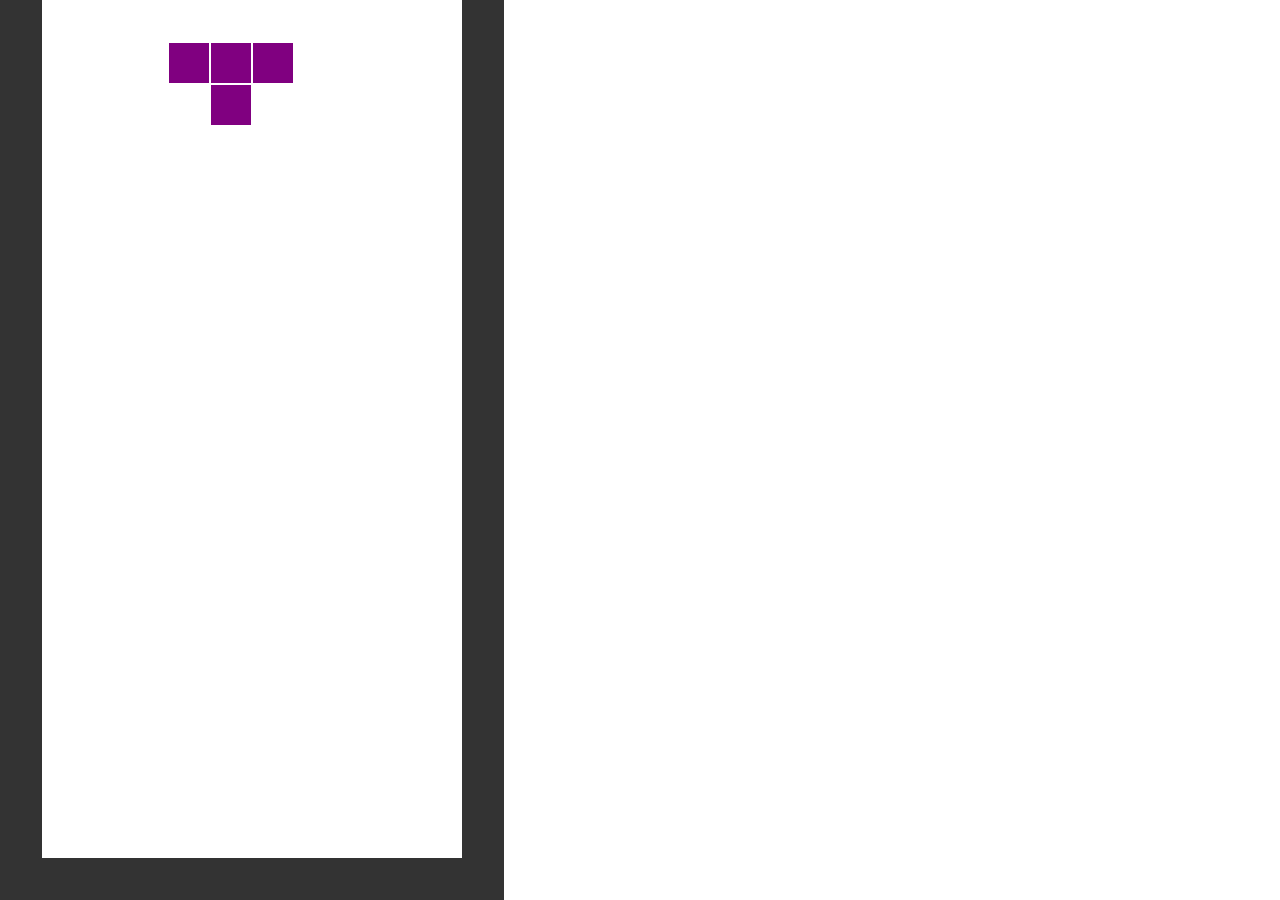
==== tetris/index.html @ d227fd02 "directory reorder" ====
<!DOCTYPE html>
<html>

<head>
    <title>Tetris Game</title>
    <style>
        html,
        body {
            margin: 0;
            padding: 0;
            overflow: hidden;
            width: 100%;
            height: 100%;
        }

        canvas {
            display: block;
            width: 100vw;
            height: 100vh;
            margin: 0;
            padding: 0;
            border: none;
        }
    </style>
    <script src="../js/tetris_game.js"></script>
    <script src="../js/tetris_draw.js"></script>
</head>

<body>
    <canvas id="myCanvas"></canvas>

    <script>
        var canvas = document.getElementById("myCanvas");
        var ctx = canvas.getContext("2d");
        var tetrisGame = new TetrisGame(20, 10);

        function redraw() {
            ctx.clearRect(0, 0, canvas.width, canvas.height);
            drawTetrisGame(tetrisGame, ctx);
        }

        function setCanvasSize(width, height) {
            canvas.width = width;
            canvas.height = height;
            redraw();
        }

        function resizeCanvas() {
            setCanvasSize(window.innerWidth, window.innerHeight);
        }
        resizeCanvas();

        window.addEventListener('resize', function () {
            resizeCanvas();
        });

        setInterval(function () {
            if (tetrisGame.isLocked()) {
                if (!tetrisGame.newFigure()) {
                    alert("Game Over");
                    tetrisGame = new TetrisGame(20, 10);
                }
            } else {
                tetrisGame.moveDown();
            }
        }, 1000);

        setInterval(function () {
            tetrisGame.blast();
        }, 10);

        setInterval(function () {
            tetrisGame.fall();
        }, 3000);

        setInterval(function () {
            tetrisGame.step();
            if (tetrisGame.isBlasted()) {
                setTimeout(function () {
                    tetrisGame.clearBlast();
                }, 500);
            }
            redraw();
        }, 1);

        document.addEventListener('keydown', function (event) {
            switch (event.keyCode) {
                case 37: // Left arrow or "a"
                case 65:
                    tetrisGame.moveLeft();
                    break;
                case 38: // Up arrow or "w"
                case 87:
                    tetrisGame.rotateRight();
                    break;
                case 39: // Right arrow or "d"
                case 68:
                    tetrisGame.moveRight();
                    break;
                case 40: // Down arrow or "s"
                case 83:
                    tetrisGame.moveDown();
                    break;
                case 32: // Space bar
                    // tetrisGame.drop();
                    break;
            }
        });

    </script>
</body>

</html>
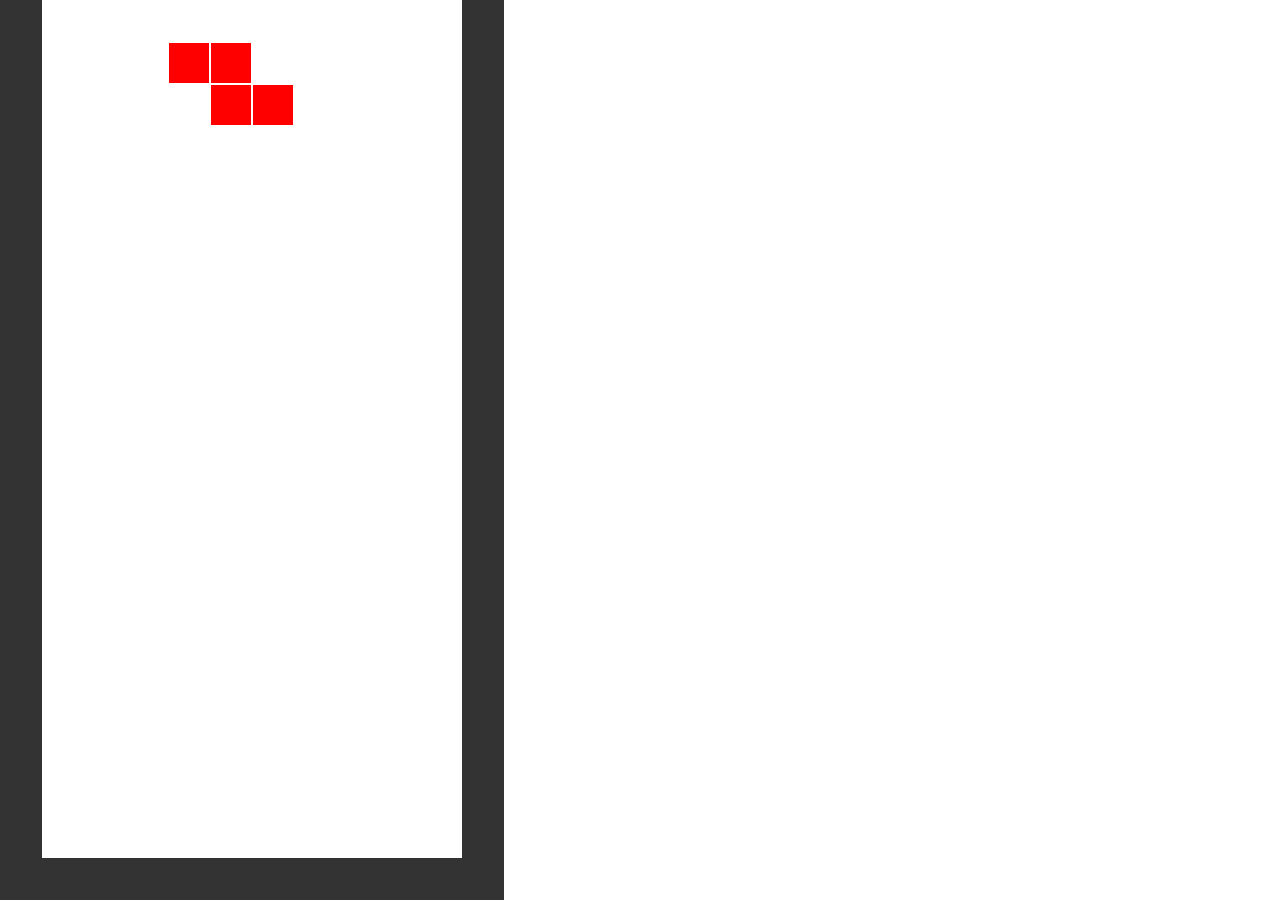
==== commit af9ce79b: "directory reorder" ====
--- a/tetris/index.html
+++ b/tetris/index.html
@@ -22,8 +22,8 @@
             border: none;
         }
     </style>
-    <script src="../js/tetris_game.js"></script>
-    <script src="../js/tetris_draw.js"></script>
+    <script src="js/tetris_game.js"></script>
+    <script src="js/tetris_draw.js"></script>
 </head>
 
 <body>
@@ -67,7 +67,7 @@
 
         setInterval(function () {
             tetrisGame.blast();
-        }, 10);
+        }, 100);
 
         setInterval(function () {
             tetrisGame.fall();
@@ -81,7 +81,7 @@
                 }, 500);
             }
             redraw();
-        }, 1);
+        }, 10);
 
         document.addEventListener('keydown', function (event) {
             switch (event.keyCode) {
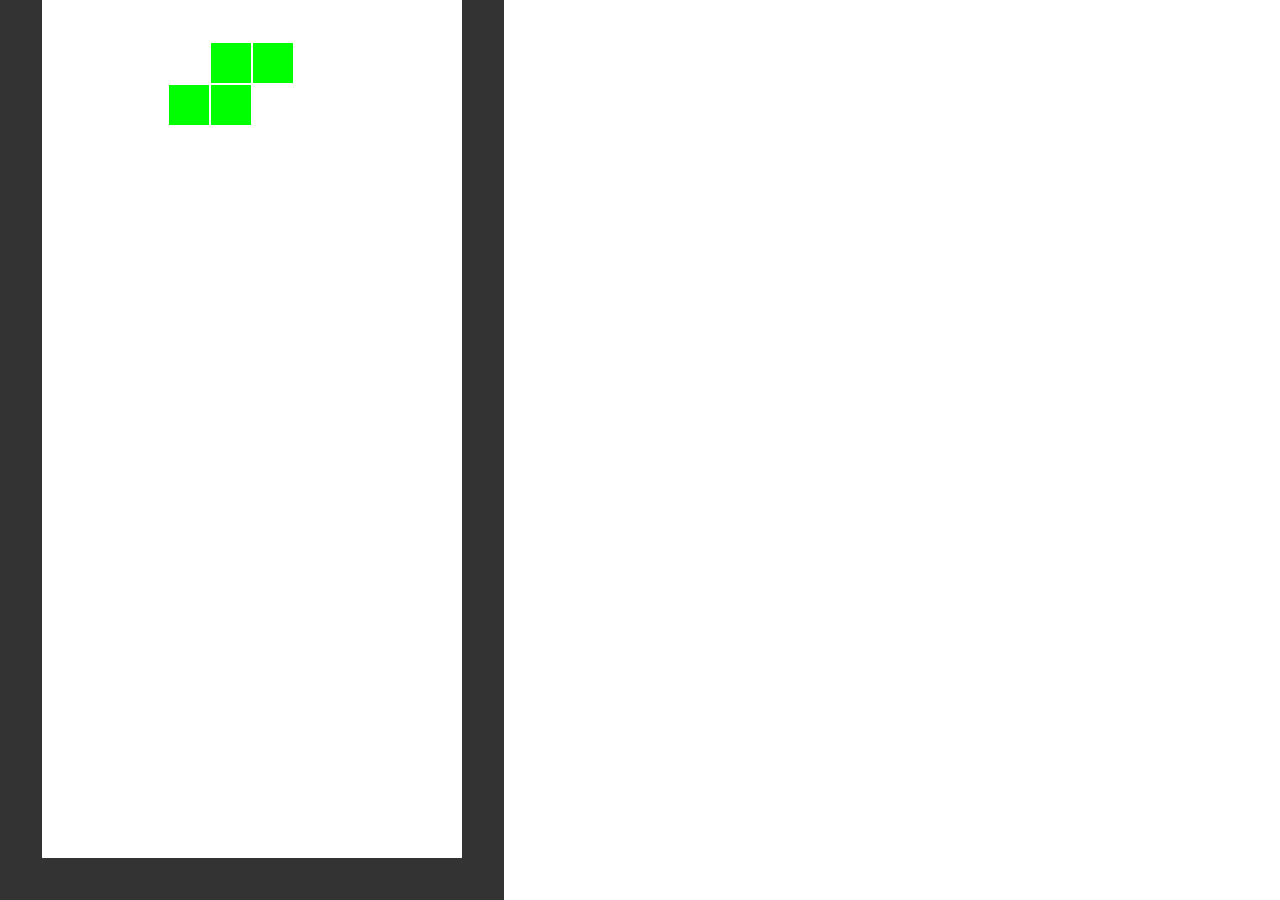
==== commit dc18be98: "controls in separate class" ====
--- a/tetris/index.html
+++ b/tetris/index.html
@@ -24,6 +24,7 @@
     </style>
     <script src="js/tetris_game.js"></script>
     <script src="js/tetris_draw.js"></script>
+    <script src="js/tetris_control.js"></script>
 </head>
 
 <body>
@@ -32,17 +33,12 @@
     <script>
         var canvas = document.getElementById("myCanvas");
         var ctx = canvas.getContext("2d");
-        var tetrisGame = new TetrisGame(20, 10);
-
-        function redraw() {
-            ctx.clearRect(0, 0, canvas.width, canvas.height);
-            drawTetrisGame(tetrisGame, ctx);
-        }
+        var tetrisGame = new TetrisControl(canvas, 20, 10);
 
         function setCanvasSize(width, height) {
             canvas.width = width;
             canvas.height = height;
-            redraw();
+            tetrisGame.redraw();
         }
 
         function resizeCanvas() {
@@ -54,59 +50,7 @@
             resizeCanvas();
         });
 
-        setInterval(function () {
-            if (tetrisGame.isLocked()) {
-                if (!tetrisGame.newFigure()) {
-                    alert("Game Over");
-                    tetrisGame = new TetrisGame(20, 10);
-                }
-            } else {
-                tetrisGame.moveDown();
-            }
-        }, 1000);
-
-        setInterval(function () {
-            tetrisGame.blast();
-        }, 100);
-
-        setInterval(function () {
-            tetrisGame.fall();
-        }, 3000);
-
-        setInterval(function () {
-            tetrisGame.step();
-            if (tetrisGame.isBlasted()) {
-                setTimeout(function () {
-                    tetrisGame.clearBlast();
-                }, 500);
-            }
-            redraw();
-        }, 10);
-
-        document.addEventListener('keydown', function (event) {
-            switch (event.keyCode) {
-                case 37: // Left arrow or "a"
-                case 65:
-                    tetrisGame.moveLeft();
-                    break;
-                case 38: // Up arrow or "w"
-                case 87:
-                    tetrisGame.rotateRight();
-                    break;
-                case 39: // Right arrow or "d"
-                case 68:
-                    tetrisGame.moveRight();
-                    break;
-                case 40: // Down arrow or "s"
-                case 83:
-                    tetrisGame.moveDown();
-                    break;
-                case 32: // Space bar
-                    // tetrisGame.drop();
-                    break;
-            }
-        });
-
+        tetrisGame.start();
     </script>
 </body>
 
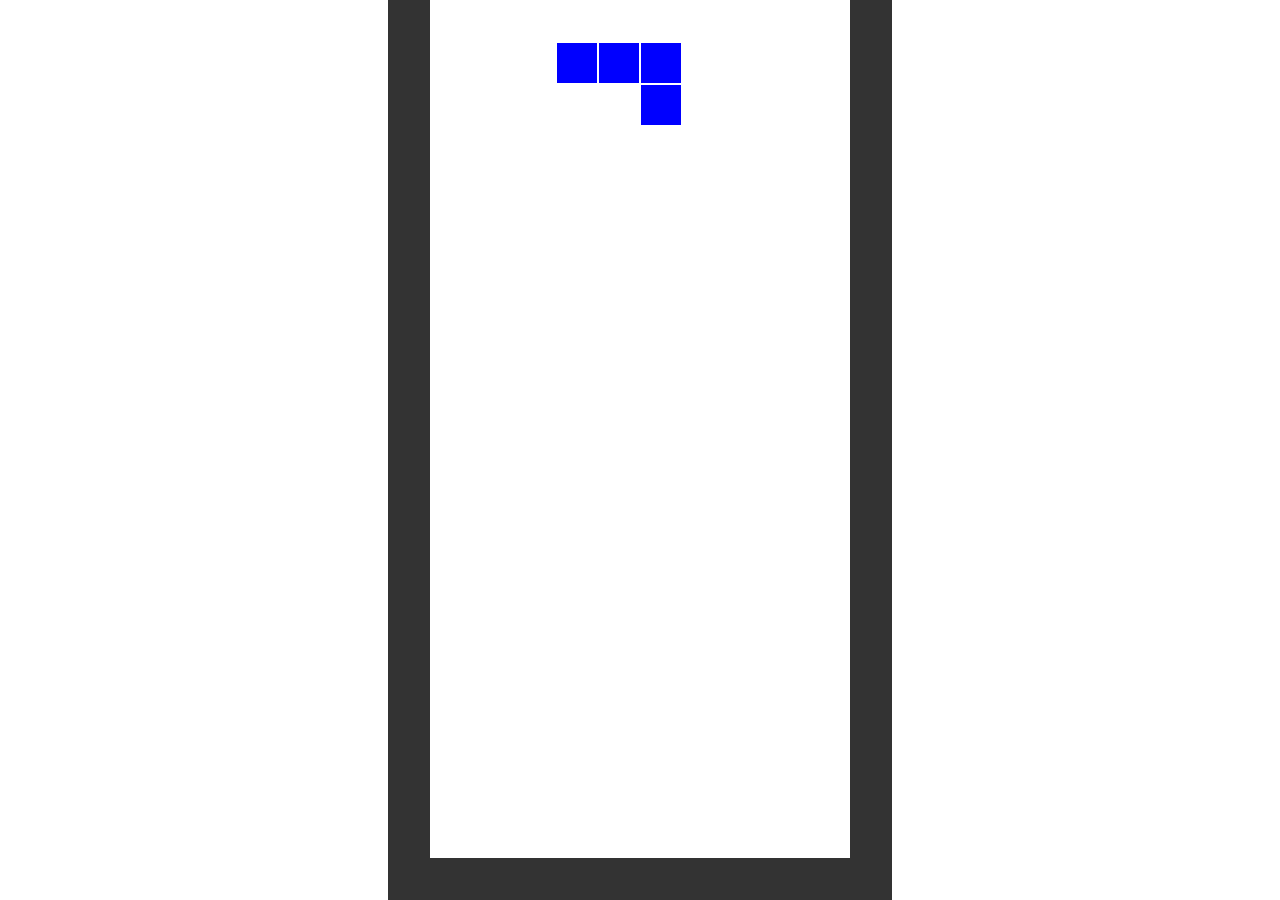
==== commit 1c28706f: "added buttons for mobile" ====
--- a/tetris/index.html
+++ b/tetris/index.html
@@ -25,15 +25,35 @@
     <script src="js/tetris_game.js"></script>
     <script src="js/tetris_draw.js"></script>
     <script src="js/tetris_control.js"></script>
+    <link rel="stylesheet" href="css/tetris.css">
 </head>
 
 <body>
+    <div id="mobile-overlay">
+        <div id="mobile-buttons">
+            <button id="left-btn">&#8592;</button>
+            <button id="rotate-btn">&#8635;</button>
+            <button id="down-btn">&#8595;</button>
+            <button id="right-btn">&#8594;</button>
+        </div>
+    </div>
+
+
     <canvas id="myCanvas"></canvas>
 
     <script>
+        if (/Mobi/i.test(navigator.userAgent)) {
+            // if the user agent indicates that this is a mobile device
+            document.getElementById("mobile-overlay").style.display = "block";
+        } else {
+            // if this is not a mobile device, do nothing
+        }
+
         var canvas = document.getElementById("myCanvas");
         var ctx = canvas.getContext("2d");
         var tetrisGame = new TetrisControl(canvas, 20, 10);
+        tetrisGame.bindKeys();
+        tetrisGame.bindButtons("left-btn", "rotate-btn", "down-btn", "right-btn");
 
         function setCanvasSize(width, height) {
             canvas.width = width;
--- a/tetris/css/tetris.css
+++ b/tetris/css/tetris.css
@@ -0,0 +1,29 @@
+#mobile-overlay {
+    display: none;
+    position: fixed;
+    top: 0;
+    left: 0;
+    width: 100%;
+    height: 100%;
+    background-color: rgba(0, 0, 0, 0.0);
+}
+
+#mobile-buttons {
+    position: fixed;
+    bottom: 0;
+    left: 0;
+    width: 100%;
+    height: 50px;
+    display: flex;
+    justify-content: space-between;
+    align-items: center;
+    background-color: rgba(255, 255, 255, 0);
+}
+
+#mobile-buttons button {
+    width: 50px;
+    height: 50px;
+    opacity: 0.5;
+    border: none;
+    font-size: 24px;
+}
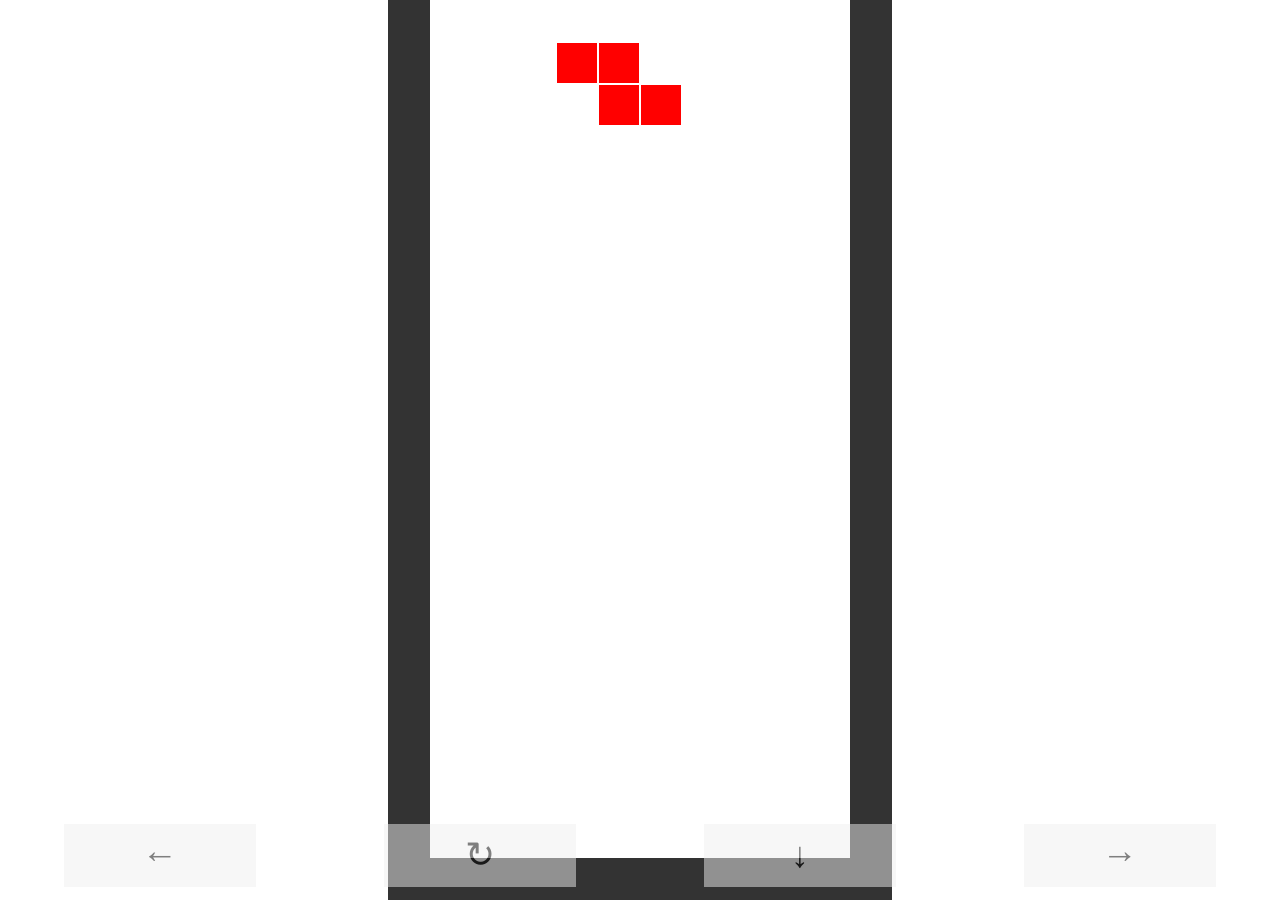
==== commit b7291bca: "mobile buttons" ====
--- a/tetris/index.html
+++ b/tetris/index.html
@@ -2,6 +2,7 @@
 <html>
 
 <head>
+    <meta name="viewport" content="width=device-width, initial-scale=1.0, maximum-scale=1.0, user-scalable=no">
     <title>Tetris Game</title>
     <style>
         html,
@@ -47,6 +48,7 @@
             document.getElementById("mobile-overlay").style.display = "block";
         } else {
             // if this is not a mobile device, do nothing
+            document.getElementById("mobile-overlay").style.display = "block";
         }
 
         var canvas = document.getElementById("myCanvas");
--- a/tetris/css/tetris.css
+++ b/tetris/css/tetris.css
@@ -5,25 +5,31 @@
     left: 0;
     width: 100%;
     height: 100%;
-    background-color: rgba(0, 0, 0, 0.0);
+    background-color: rgba(0, 0, 0, 0);
 }
 
 #mobile-buttons {
     position: fixed;
     bottom: 0;
     left: 0;
-    width: 100%;
-    height: 50px;
+    width: 100vw;
+    /* use viewport units */
+    height: 10vh;
+    /* use viewport units */
     display: flex;
-    justify-content: space-between;
+    justify-content: space-around;
+    /* evenly space the buttons */
     align-items: center;
     background-color: rgba(255, 255, 255, 0);
 }
 
 #mobile-buttons button {
-    width: 50px;
-    height: 50px;
+    width: 15vw;
+    /* use viewport units */
+    height: 7vh;
+    /* use viewport units */
     opacity: 0.5;
     border: none;
-    font-size: 24px;
+    font-size: 4vh;
+    /* use viewport units */
 }
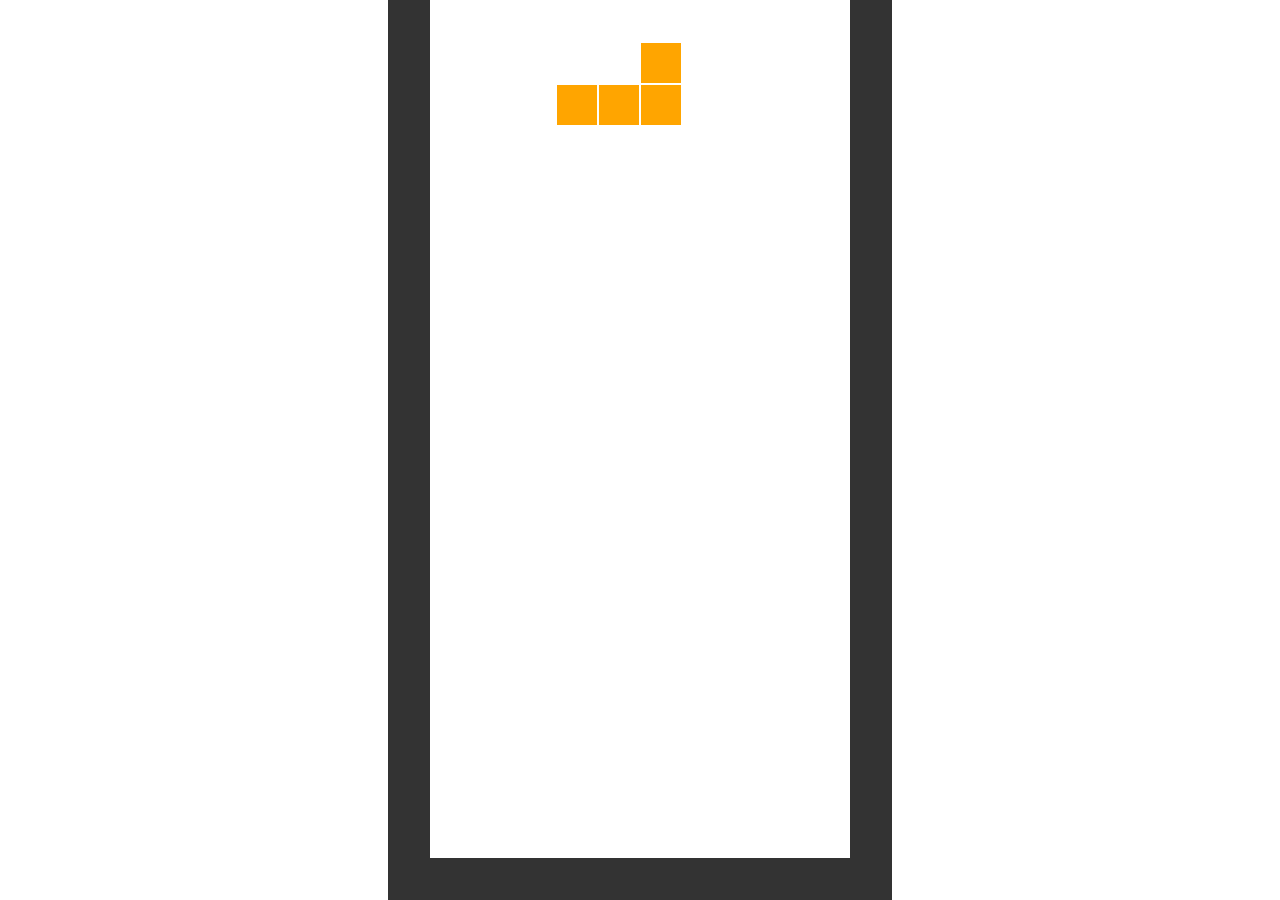
==== commit 26cf8888: "disable buttons on pc" ====
--- a/tetris/index.html
+++ b/tetris/index.html
@@ -48,7 +48,6 @@
             document.getElementById("mobile-overlay").style.display = "block";
         } else {
             // if this is not a mobile device, do nothing
-            document.getElementById("mobile-overlay").style.display = "block";
         }
 
         var canvas = document.getElementById("myCanvas");
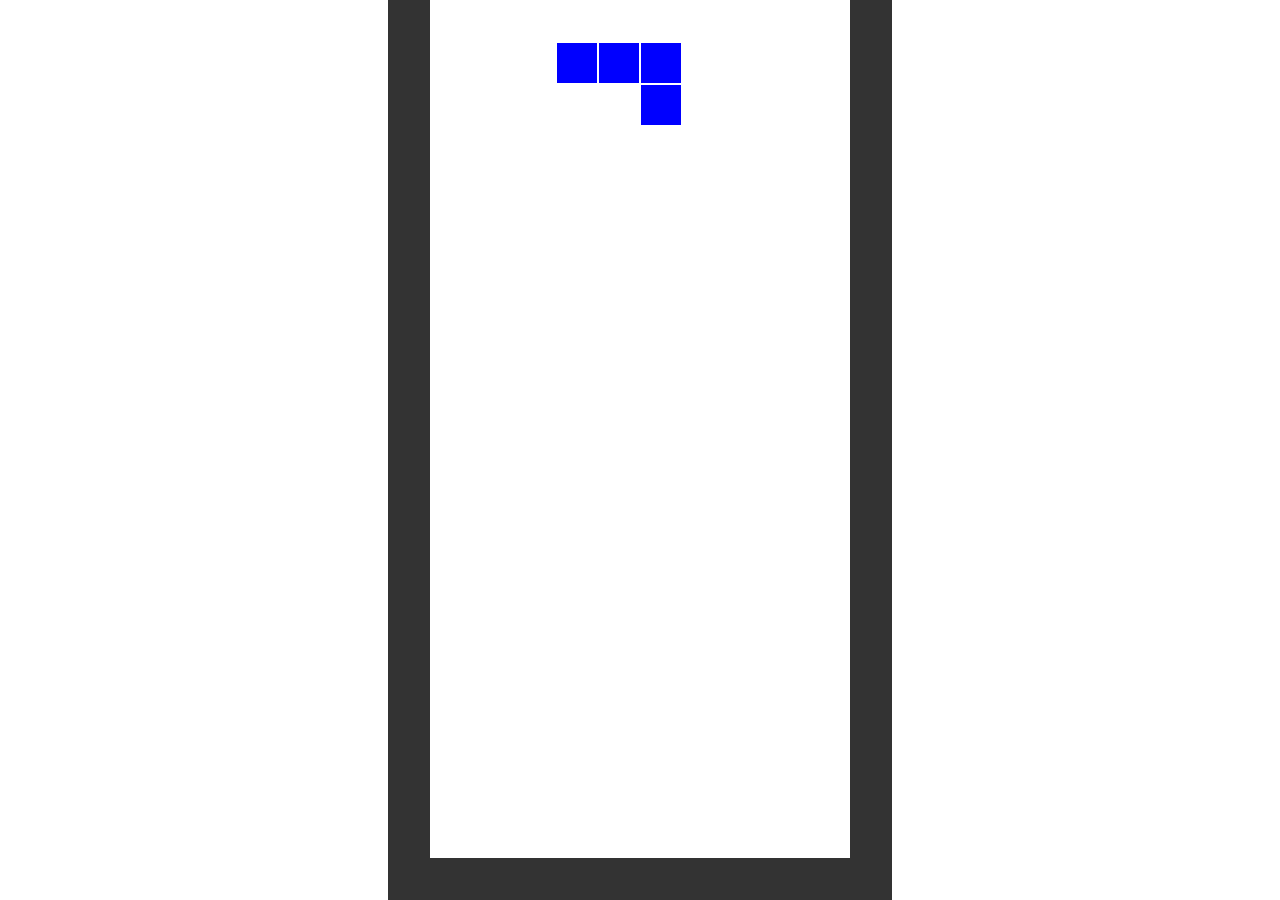
==== commit eedf6fab: "rotate left, right btns" ====
--- a/tetris/index.html
+++ b/tetris/index.html
@@ -33,8 +33,9 @@
     <div id="mobile-overlay">
         <div id="mobile-buttons">
             <button id="left-btn">&#8592;</button>
-            <button id="rotate-btn">&#8635;</button>
+            <button id="rotate-left-btn">&#x21BA;</button>
             <button id="down-btn">&#8595;</button>
+            <button id="rotate-right-btn">&#x21BB;</button>
             <button id="right-btn">&#8594;</button>
         </div>
     </div>
@@ -54,7 +55,7 @@
         var ctx = canvas.getContext("2d");
         var tetrisGame = new TetrisControl(canvas, 20, 10);
         tetrisGame.bindKeys();
-        tetrisGame.bindButtons("left-btn", "rotate-btn", "down-btn", "right-btn");
+        tetrisGame.bindButtons("left-btn", "rotate-left-btn", "down-btn", "rotate-right-btn", "right-btn");
 
         function setCanvasSize(width, height) {
             canvas.width = width;
